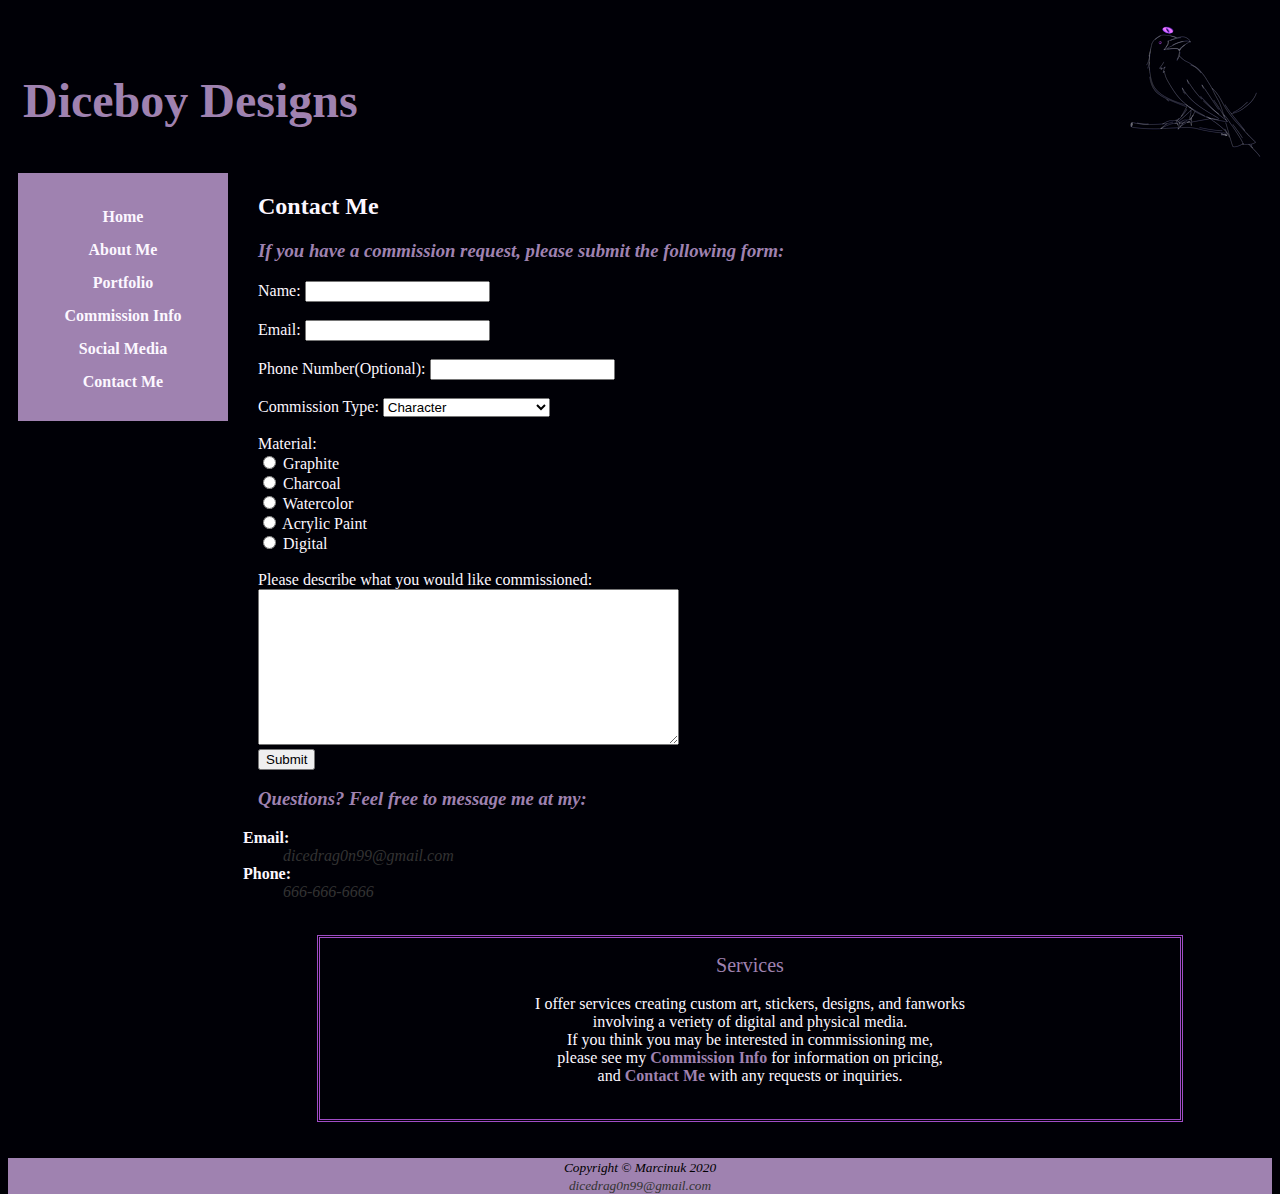
==== contactme.html @ af71feb2 "Add files via upload" ====
<!DOCTYPE html>
<html lang="en">

<head>
  <link rel="stylesheet" href="style.css">
  <title> Diceboy Designs | Contact Me</title>
  <link rel="icon" type="image/png" href="images/favicon.png">
  <meta charset="utf-8">
</head>

<header>
  <h1> Diceboy Designs </h1>
</header>

<div class="navbar">
    <nav>
    <ul>

      <li><a href="index.html"> Home </a></li>
      <li><a href="aboutme.html"> About Me </a></li>
      <li><a href="portfolio.html"> Portfolio </a></li>
      <li><a href="commissioninfo.html"> Commission Info </a></li>
      <li><a href="socialmedia.html"> Social Media </a></li>
      <li><a href="contactme.html"> Contact Me </a></li>

  </ul>
</nav>
</div>

<main>
  <h2> Contact Me </h2>

<h3><b><i> If you have a commission request, please submit the following form: </i></b></h3>

<form>
  <label>Name:</label>
  <input type="text" name="first name" id="fname"><br><br>

  <label>Email:</label>
  <input type="email" name="myemail" id="myemail"><br><br>

  <label>Phone Number(Optional):</label>
  <input type="tel" name="mytel" id="mytel"><br><br>

  <label> Commission Type:</label>
  <select>
      <option>Character</option>
      <option>Sticker</option>
      <option>Original Design/Concept</option>
      <option>Other</option>
  </select><br><br>

  <label> Material:</label><br>
  <input type="radio" name="material" id="graphite"> Graphite<br>
  <input type="radio" name="material" id="charcoal"> Charcoal<br>
  <input type="radio" name="material" id="watercolor"> Watercolor<br>
  <input type="radio" name="material" id="acrylic"> Acrylic Paint<br>
  <input type="radio" name="material" id="digital"> Digital<br><br>

  <label>Please describe what you would like commissioned: </label><br>
  <textarea name="comment" id="cm" cols="50" rows="10">
  </textarea><br>

  <input type="submit" value="Submit">
</form>

  <h3><b><i> Questions? Feel free to message me at my:</i></b></h3>
    <dl>
      <dt><strong> Email: </strong>
        <dd><i><a href="mailto: dicedrag0n99@gmail.com"> dicedrag0n99@gmail.com </a></i>
      <dt><strong> Phone: </strong>
        <dd><i><a href="tel: 666-666-6666"> 666-666-6666 </a></i>
    </dl>
    <br>


    <p id="container", style="border: 3px; border-style: double; border-color: #9F4CC5; padding: 1em;">
        <span style="font-size:20px; color:#9f82b0"<b>Services</b></span> <br><br>
        I offer services creating custom art, stickers, designs, and fanworks<br>
        involving a veriety of digital and physical media.<br>
        If you think you may be interested in commissioning me,<br>
        please see my <a href="commissioninfo.html"><span class="links"> Commission Info</span> </a> for information on pricing,<br>
        and <a href="contactme.html"><span class="links"> Contact Me</span> </a> with any requests or inquiries. <br><br>
    </p>

</main>
<br><br>

<footer>
  <small><i> Copyright &copy; Marcinuk 2020 </i></small> <br>
  <small><i><a href="mailto: dicedrag0n99@gmail.com"> dicedrag0n99@gmail.com </a></i></small>

</footer>
---- style.css ----
header {background-color: #000006;
  color: #9f82b0;
padding-top: 55px;
padding-bottom: 35px;
padding-left: 5px;

background-image: url(images/logo2.png);
background-repeat: no-repeat;
background-position:right;
}

html, body { max-height:1000px; }

h1 {
  margin: 10px;
  font-size: 3em;
  font-family: Georgia, "Palatino Linotype", "Times New Roman", serif;
}

h2 {
  font-family: Georgia, "Palatino Linotype", "Times New Roman", serif;
    margin-left: 25px;
}

h3 {
  font-family: Georgia, "Palatino Linotype", "Times New Roman", serif;
    margin-left: 25px;
}

h4 {
  color: #fff;
  text-shadow: 1px 1px #704987;
  font-family: Georgia, "Palatino Linotype", "Times New Roman", serif;
     margin-left: 25px;

}



body {background-color: #000006;
  color: #fcf7ff;
  font-family: "Palatino Linotype", Georgia, "Times New Roman", serif;
    position: relative;
}

main{
  padding-left: 225px;
  padding-right: 5px;
    overflow: hidden;
}

img{
  padding: 10px 1px;
  margin-bottom: 10px;
}

figure {
  text-align: center;
}


table, th, td{
  border: 1px solid white;
}
th{
  color:#9f82b0;
}

footer {background-color: #9f82b0;
  color: black}

a {color: #333;
  text-decoration: none;
}

b {color:#9f82b0;
}

main ul{
  list-style-image: url(images/bullets.png);
}

dl{
  padding-left: 10px;
}

p {margin-left: 25px;

}

.video{
  padding-top: 10px;
  padding-bottom: 10px;
  margin-left: 10%;

}

header {color: #9f82b0}

hr{
  color:#9f82b0;
}


.links {color: #9f82b0;
    font-weight: bold;
}

.row::after {
  content: "";
  clear: both;
  display: table;
}

.column{
  display: inline-block;
  }
figcaption{
  text-align: center;
}

#container {
  margin:auto;
  padding-bottom: 10px;
  text-align: center;
  width: 80%;
}


.navbar{
    position: absolute;
  padding:5px;
    padding-bottom: 15px;
  width: 200px;
    background-color: #9f82b0;
    margin-left: 10px;
}

.itme{
  float:right;
}

.priceguide{

}

nav ul  {
  list-style-type: none;
  margin:10px;
  padding:5px;


    }
nav li{
    border-bottom: none;
    text-align: center;
    padding-top: 15px;
    }
nav li a{
    padding: 10px;
    text-decoration: none;
    font-weight: bold;}

nav li a:link{
  text-decoration:none;
  color:inherit}

nav li a:hover{
  color: #9f82b0;
  background-color: #111;}

form{
    margin-left: 25px;
}

footer {
    text-align: center;

}

@media only screen and (max-width: 600px) {

  main{
    padding-left: 0;
    padding-top: 260px;
      overflow: hidden;
  }

nav ul  { display: flex;
 flex-flow: column nowrap;
 justify-content: space-around;
 width:100%}

nav li { border-bottom: none; }

  .navbar{
      position: absolute;
    padding:5px;
      padding-bottom: 15px;
    width: 100%;
      background-color: #9f82b0;
      margin-left: 10px;
      margin-bottom:10px;
  }

  .itme{
    padding-top: 270px;
    float:right;
  }


.item1 {grid-area: header;}
.navbar {grid-area: nav;}
.item3 {grid-area: body;}
.item4 {grid-area: footer;}



.grid-container{
  grid-template-areas:
    'header header header'
    'nav nav nav'
    'body body body'
    'footer footer footer';
}
}
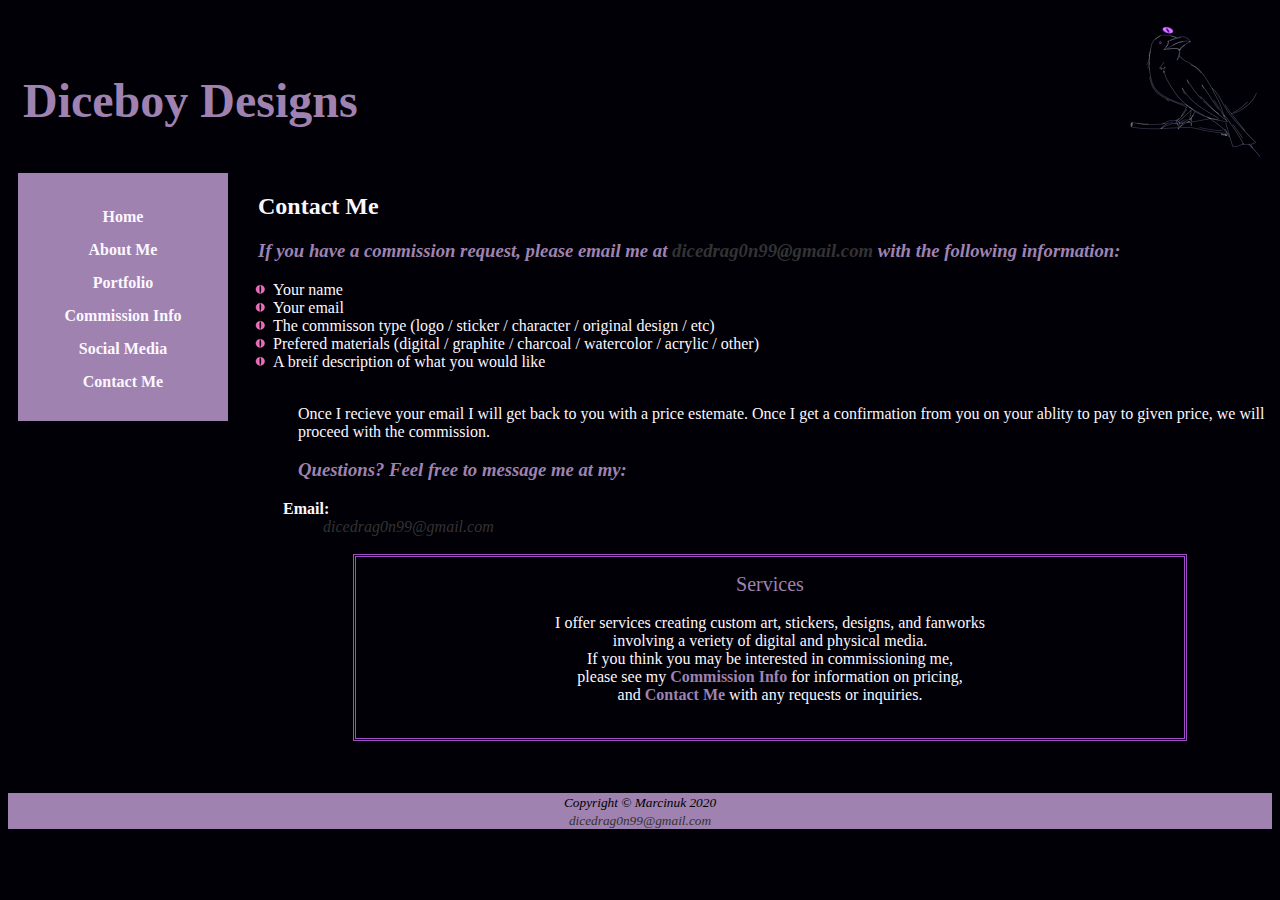
==== commit a6c4ce0c: "Update contactme.html" ====
--- a/contactme.html
+++ b/contactme.html
@@ -30,46 +30,21 @@
 <main>
   <h2> Contact Me </h2>
 
-<h3><b><i> If you have a commission request, please submit the following form: </i></b></h3>
+<h3><b><i> If you have a commission request, please email me at <a href="mailto:dicedrag0n99@gmail.com"> dicedrag0n99@gmail.com</a> with the following information: </i></b></h3>
 
-<form>
-  <label>Name:</label>
-  <input type="text" name="first name" id="fname"><br><br>
-
-  <label>Email:</label>
-  <input type="email" name="myemail" id="myemail"><br><br>
-
-  <label>Phone Number(Optional):</label>
-  <input type="tel" name="mytel" id="mytel"><br><br>
-
-  <label> Commission Type:</label>
-  <select>
-      <option>Character</option>
-      <option>Sticker</option>
-      <option>Original Design/Concept</option>
-      <option>Other</option>
-  </select><br><br>
-
-  <label> Material:</label><br>
-  <input type="radio" name="material" id="graphite"> Graphite<br>
-  <input type="radio" name="material" id="charcoal"> Charcoal<br>
-  <input type="radio" name="material" id="watercolor"> Watercolor<br>
-  <input type="radio" name="material" id="acrylic"> Acrylic Paint<br>
-  <input type="radio" name="material" id="digital"> Digital<br><br>
-
-  <label>Please describe what you would like commissioned: </label><br>
-  <textarea name="comment" id="cm" cols="50" rows="10">
-  </textarea><br>
-
-  <input type="submit" value="Submit">
-</form>
+  <ul>
+    <li> Your name</li>
+    <li> Your email</li>  
+    <li> The commisson type (logo / sticker / character / original design / etc)</li>
+    <li> Prefered materials (digital / graphite / charcoal / watercolor / acrylic / other)</li>
+    <li> A breif description of what you would like</li>
+    <br>
+    <p> Once I recieve your email I will get back to you with a price estemate. Once I get a confirmation from you on your ablity to pay to given price, we will proceed with the commission.
 
   <h3><b><i> Questions? Feel free to message me at my:</i></b></h3>
     <dl>
       <dt><strong> Email: </strong>
         <dd><i><a href="mailto: dicedrag0n99@gmail.com"> dicedrag0n99@gmail.com </a></i>
-      <dt><strong> Phone: </strong>
-        <dd><i><a href="tel: 666-666-6666"> 666-666-6666 </a></i>
     </dl>
     <br>
 
